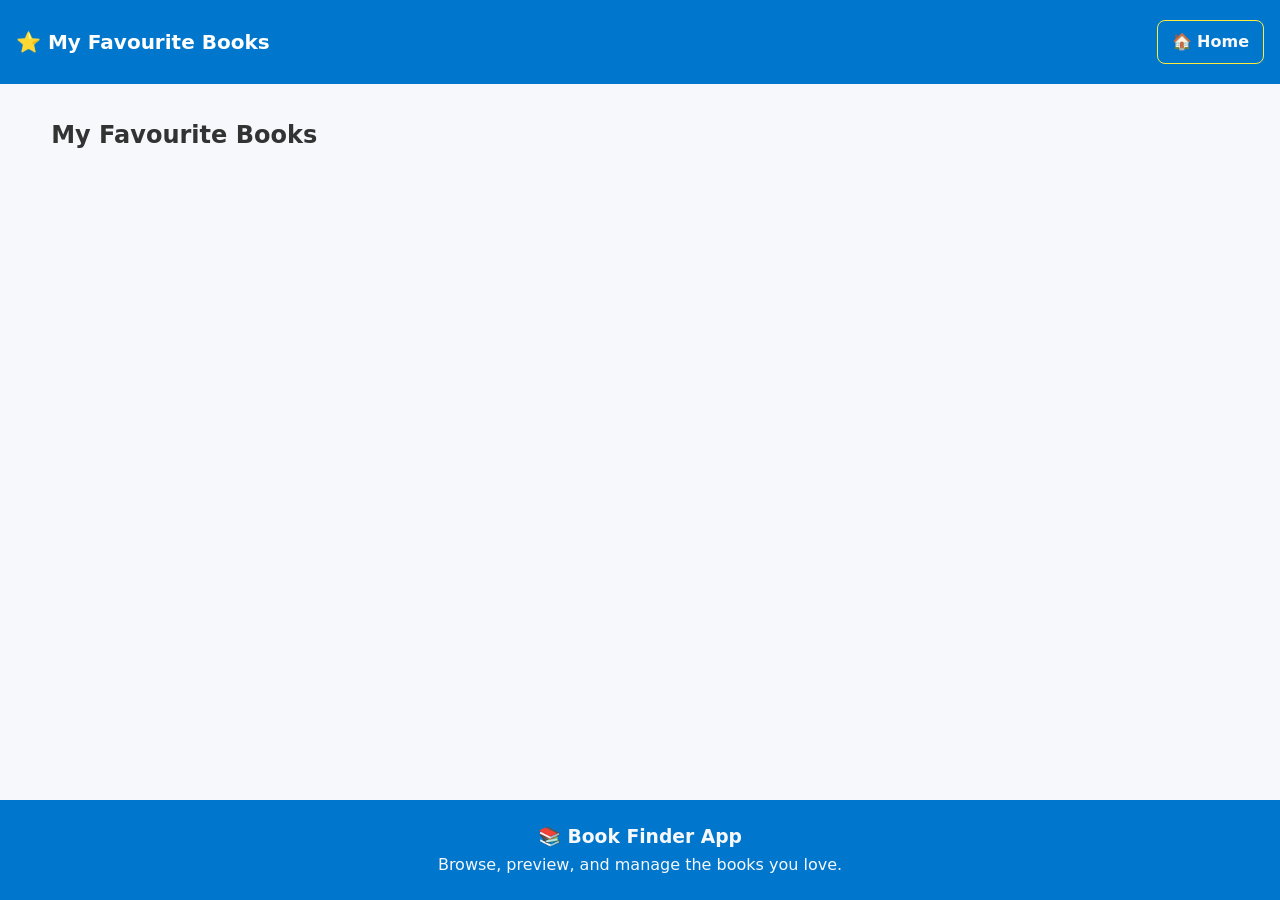
==== favourite.html @ 2b58d9a6 "first commit" ====
<!DOCTYPE html>
<html lang="en">

<head>
    <meta charset="UTF-8">
    <meta name="viewport" content="width=device-width, initial-scale=1.0">
    <title>⭐My Favourite Books</title>
    <link rel="stylesheet" href="style.css">
</head>

<body>
    <header class="header">
        <h1>⭐ My Favourite Books</h1>
        <nav>
            <a class="btn" href="index.html">🏠 Home</a>
        </nav>
    </header>

    <main class="container">
        <div class="fav-actions">
            <h2>My Favourite Books</h2>
        </div>

        <div id="favList" class="results-display"></div>
    </main>

    <footer class="footer">
        <div class="footer-container">
            <h3>📚 Book Finder App</h3>
            <p>Browse, preview, and manage the books you love.</p>
        </div>
    </footer>
    <script src="../book_finder_app/script/favourite.js"></script>
</body>

</html>
---- style.css ----
:root {
    --blue: #0077cc;
    --white: #f6f8fb;
    --card: #fff;
    --text: #333;
    --gray: #666;
    --cancel: #e63946;
    --yellow: #ffeb3b;
}

/* Reset */
* {
    padding: 0;
    margin: 0;
    box-sizing: border-box;
}

body {
    font-family: system-ui, -apple-system, Segoe UI, Roboto, Arial, sans-serif;
    background: var(--white);
    color: var(--text);
    display: flex;
    flex-direction: column;
    line-height: 1.6;
    min-height: 100vh;
}

/* Header */
.header {
    background-color: var(--blue);
    color: var(--card);
    padding: 20px 16px;
    display: flex;
    align-items: center;
    justify-content: space-between;
    position: sticky;
    top: 0;
    z-index: 1000;
}

h1 {
    font-size: 20px;
}

.btn {
    display: inline-block;
    background-color: var(--blue);
    color: var(--white);
    border: none;
    border-radius: 8px;
    padding: 8px 14px;
    cursor: pointer;
    font-weight: 600;
    text-decoration: none;
}

.btn button {
    background: var(--blue);
    color: var(--card);
}

.btn:hover {
    background: #005fa3;
}

/* Layout */
.container {
    width: min(1300px, 92%);
    margin: 24px auto 40px auto;
}

/* Search */
.search-section {
    display: flex;
    gap: 10px;
    align-items: center;
    justify-content: center;
    margin-bottom: 14px;
}

.search-section input {
    flex: 1;
    max-width: 600px;
    padding: 12px 14px;
    border-radius: 10px;
    border: 1px solid #dcdfe6;
}

.search-section button {
    padding: 12px 18px;
    border-radius: 10px;
}

.results-title {
    text-align: center;
    font-size: 18px;
    color: var(--gray);
    margin: 6px 0 10px
}

/* display */
.results-display {
    display: grid;
    grid-template-columns: repeat(auto-fit, minmax(250px, 1fr));
    gap: 25px;
    margin-top: 17px;  
}

/* Book card container */
.book-card {
    background: var(--card);
    border-radius: 12px;
    box-shadow: 0 2px 8px rgba(0, 0, 0, 0.1);
    padding: 16px;
    display: flex;     
    flex-direction: column;  
    justify-content: space-between; 
    text-align: center;
    min-height: 300px;    
}

.book-info {
    flex-grow: 1; 
    display: flex;
    flex-direction: column;
    align-items: center;
}

.book-card img {
    width: 110px;
    height: 160px;
    object-fit: cover;
    border-radius: 8px;
    margin-bottom: 12px;
    display: block;
    margin-left: auto;
    margin-right: auto;  
}

 .book-card h3 {
    font-size: 17px;
    margin: 8px 0;
    color: var(--text);
    white-space: wrap;    
    overflow: hidden;        
    text-overflow: ellipsis; 
    max-width: 100%;       
}

/* Author and date */
.book-card p {
    margin: 4px 0;
    font-size: 0.9rem;
    color: var(--gray);
}

.book-card button {
    padding: 8px 12px;
    border: none;
    border-radius: 6px;
    cursor: pointer;
    font-size: 0.9rem;
    transition: background 0.3s ease;
}

.book-card .actions {
    display: flex;
    gap: 10px;
    justify-content: center;
    flex-wrap: wrap;
    margin-top: auto; 
}

/* Preview button */
.book-card button:first-child {
    background: var(--blue);
    color: var(--card);
}

.book-card button:first-child:hover {
    background: #005fa3;
}

/* Add / Remove button */
.book-card button:last-child {
    background: var(--cancel);
    color: var(--card);
}

.book-card button:last-child:hover {
    background: #c0262c;
}

/* spinner */
.spinner {
    display: none;
    width: 40px;
    height: 40px;
    border: 6px solid #e8eef6;
    border-top: 6px solid var(--blue);
    border-radius: 50px;
    animation: spinner 1s linear infinite;
    margin: 16px auto;
}

@keyframes spinner {
    0% {
        transform: rotate(0deg);
    }

    100% {
        transform: rotate(360deg);
    }
}

/* favourites */
.fav-actions {
    display: flex;
    align-items: center;
    justify-content: space-between;
    margin: 8px 0 6px;
}

nav .btn {
    /* background-color: red; */
    border: 1px solid var(--yellow);
}

nav .btn:hover {
    /* text-decoration: underline; */
    background: #005fa3;
}

/* footer */
.footer {
    margin-top: auto;
    background-color: var(--blue);
    color: var(--white);
    text-align: center;
    padding: 22px;
}

.footer a {
    color: var(--yellow);
    text-decoration: none
}

.footer a:hover {
    text-decoration: underline
}

@media (max-width:520px) {
    .fav-actions {
        flex-direction: column;
        gap: 10px;
    }
}
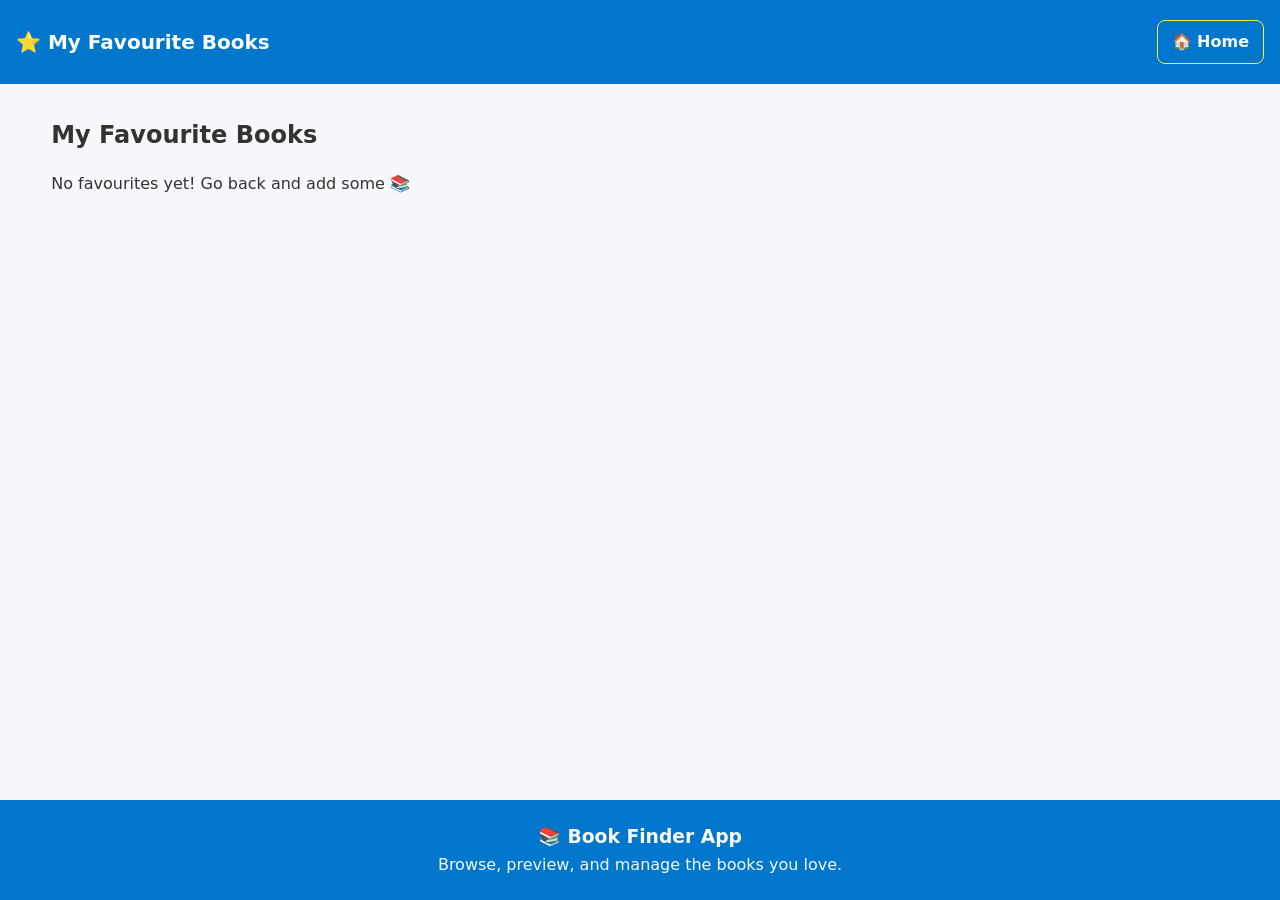
==== commit f55fd0aa: "added favorite" ====
--- a/favourite.html
+++ b/favourite.html
@@ -30,7 +30,7 @@
             <p>Browse, preview, and manage the books you love.</p>
         </div>
     </footer>
-    <script src="../book_finder_app/script/favourite.js"></script>
+ <script type="module" src="/script/favourite.js"></script>
 </body>
 
 </html>
